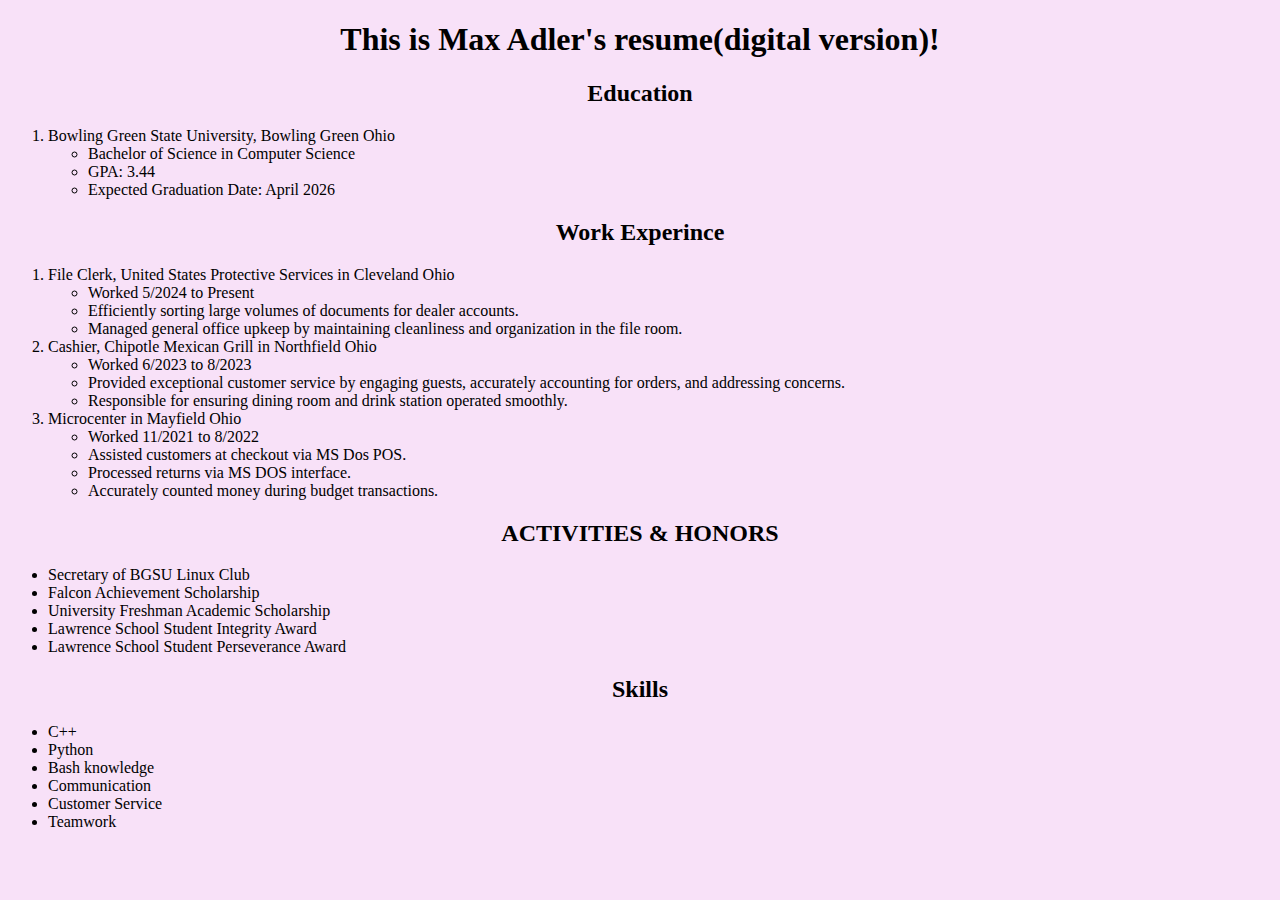
==== main.html @ 24eb6b31 "adding competed work" ====
<!DOCTYPE html>
<html>
    <head>
        <link rel="stylesheet" href="main.css">

        <title>Max Adler resume</title></head>
    <body>
        
        <div id="top-statment">
        <h1>
            This is Max Adler's resume(digital version)!
        </h1>
        </div>

        <div id="Eduction-head"><h2>Education</h2></div>
        <div id="Education-body"> 
            <ol>
                <li>Bowling Green State University, Bowling Green Ohio</li>
                <ul>
                    <li>Bachelor of Science in Computer Science</li>
                    <li>GPA: 3.44</li>
                    <li>Expected Graduation Date: April 2026</li>
                    
                </ul>
            </ol>
        </div>
        <div id="Work-Experince">
        <h2>Work Experince</h2>
        </div>
        <div id="Work-Experince-body">
        <ol>
            <li>File Clerk, United States Protective Services in Cleveland Ohio
            </li>
            <ul>
                <li>Worked 5/2024 to Present </li>
                <li>Efficiently sorting large volumes of documents for dealer accounts.</li>
                <li>Managed general office upkeep by maintaining cleanliness and organization in the file room.</li>
        </ul>
        <li>Cashier, Chipotle Mexican Grill in Northfield Ohio</li>
        <ul>
            <li>Worked 6/2023 to 8/2023</li>
            <li>Provided exceptional customer service by engaging guests, accurately accounting for orders, and addressing concerns.</li>
            <li>Responsible for ensuring dining room and drink station operated smoothly.</li>
        </ul>
        <li>Microcenter in Mayfield Ohio</li>
        <ul>
            <li>Worked 11/2021 to 8/2022</li>
            <li>Assisted customers at checkout via MS Dos POS.</li>
            <li>Processed returns via MS DOS interface.</li>
            <li>Accurately counted money during budget transactions.</li>
        </ul>
        </ol>
        </div>
        <div id="Activites-and-honors-header">
            <h2>ACTIVITIES & HONORS</h2>
        </div>
        <div id="Activites-and-honors-body">
        <ul>
            <li>Secretary of BGSU Linux Club</li>
            <li>Falcon Achievement Scholarship</li>
            <li>University Freshman Academic Scholarship</li>
            <li>Lawrence School Student Integrity Award</li>
            <li>Lawrence School Student Perseverance Award</li>
        </ul>
        </div>
        <div id="Skill-header"><h2>Skills</h2></div>
        <div id="skill-body">
            <ul>
                <li>C++</li>
                <li>Python</li>
                <li>Bash knowledge</li>
                <li>Communication</li>
                <li>Customer Service</li>
                <li>Teamwork</li>
            </ul>
        </div>
    </body>
</html>
---- main.css ----
body{
    background-color: rgb(248, 225, 248);
    font-family: serif;
}
#top-statment,
#Eduction-head,
#Work-Experince,
#Activites-and-honors-header,
#Skill-header {
    max-width: fit-content;
    margin-left: auto;
    margin-right: auto;
}

#Education-body {
    display: block; 
    padding-right: 24px; 
    width: 100%; 
}
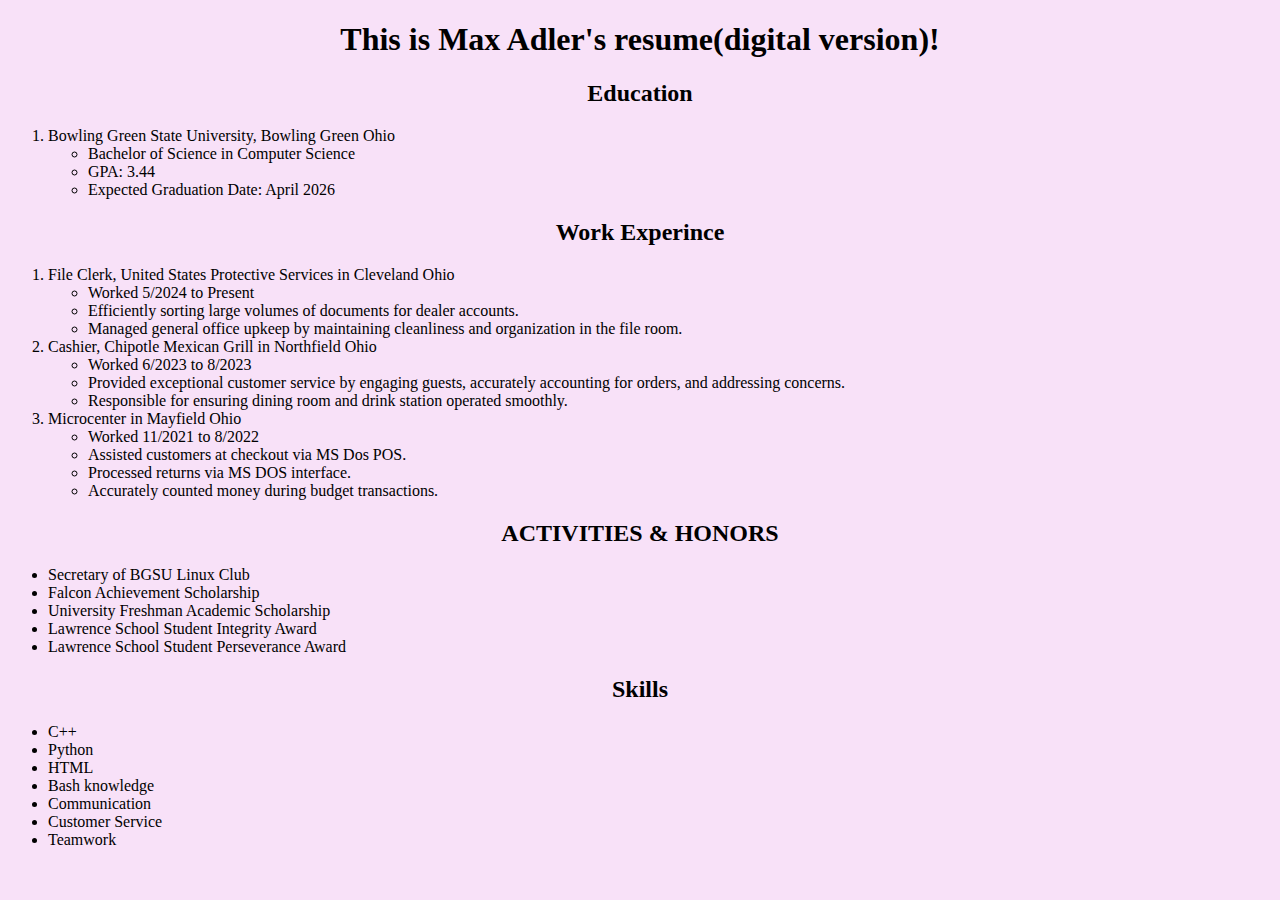
==== commit 9468eac5: "Adding skills" ====
--- a/main.html
+++ b/main.html
@@ -68,6 +68,7 @@
             <ul>
                 <li>C++</li>
                 <li>Python</li>
+                <li>HTML</li>
                 <li>Bash knowledge</li>
                 <li>Communication</li>
                 <li>Customer Service</li>
